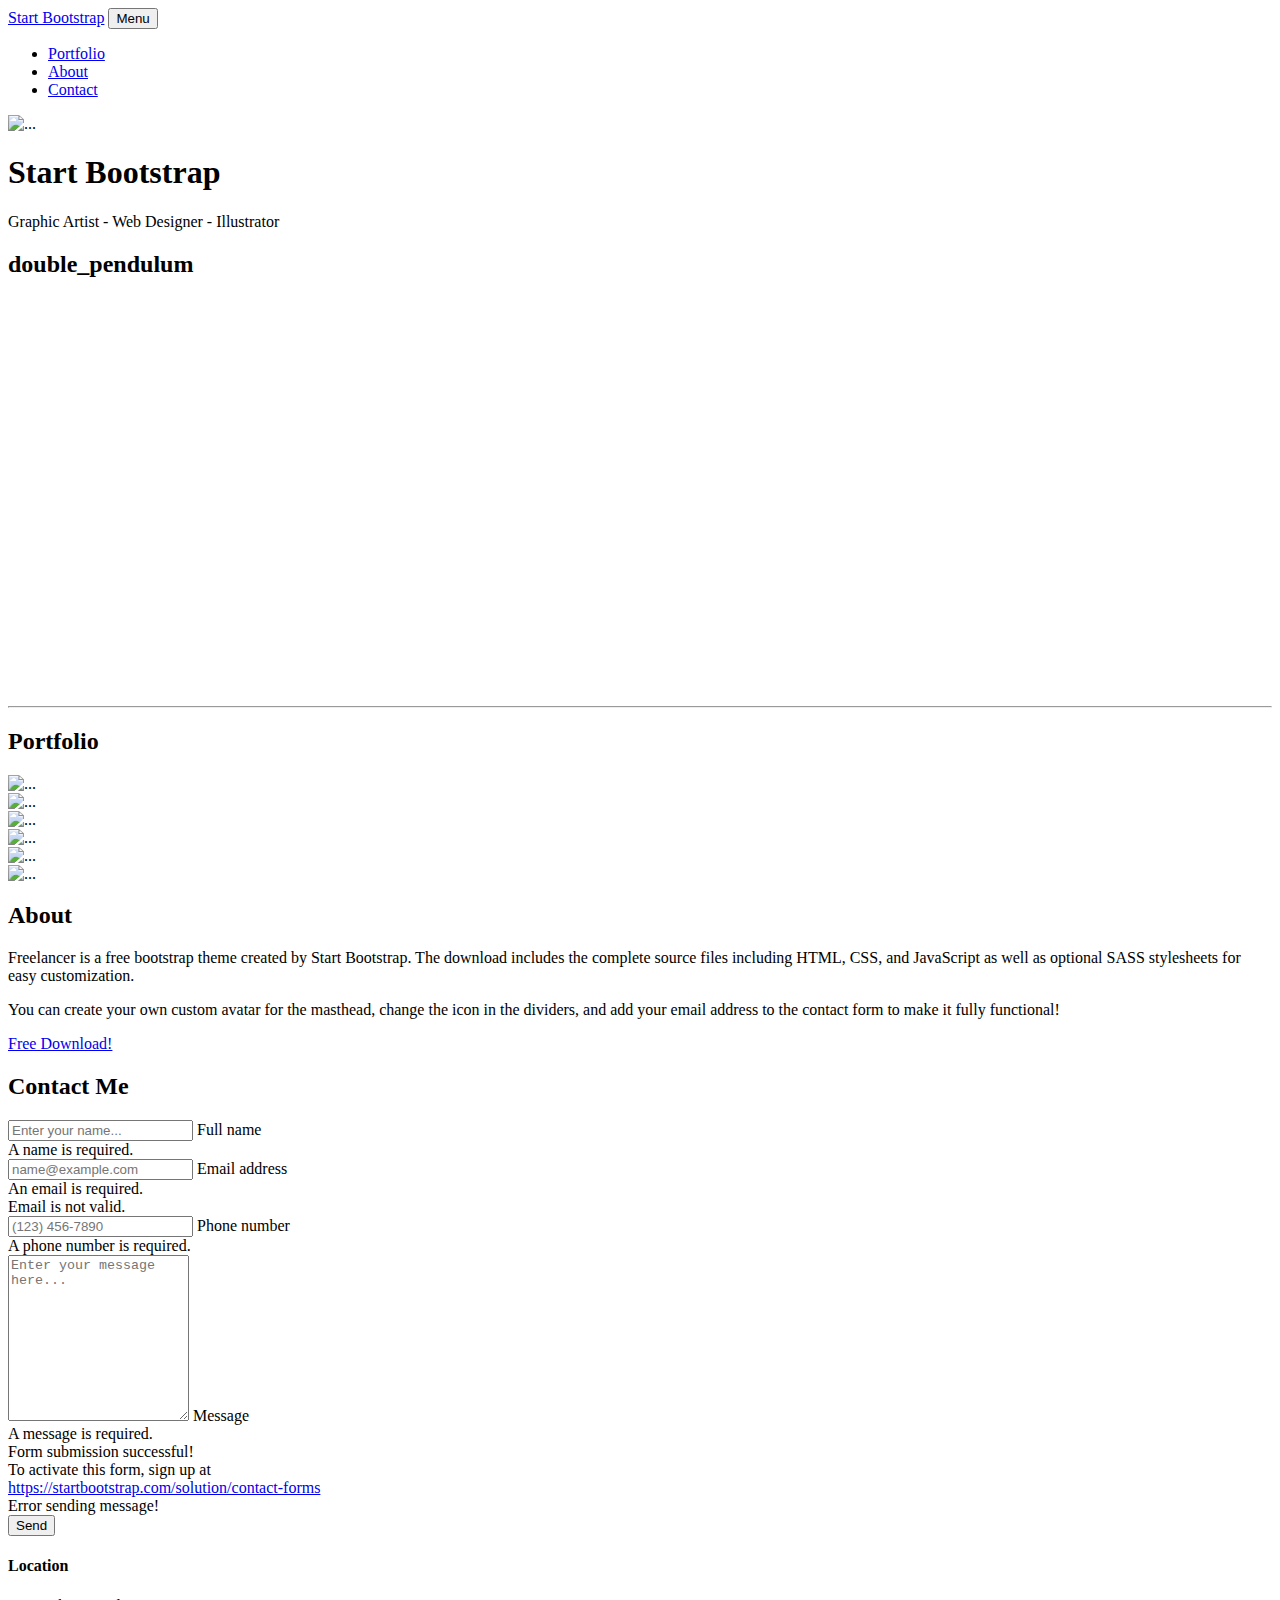
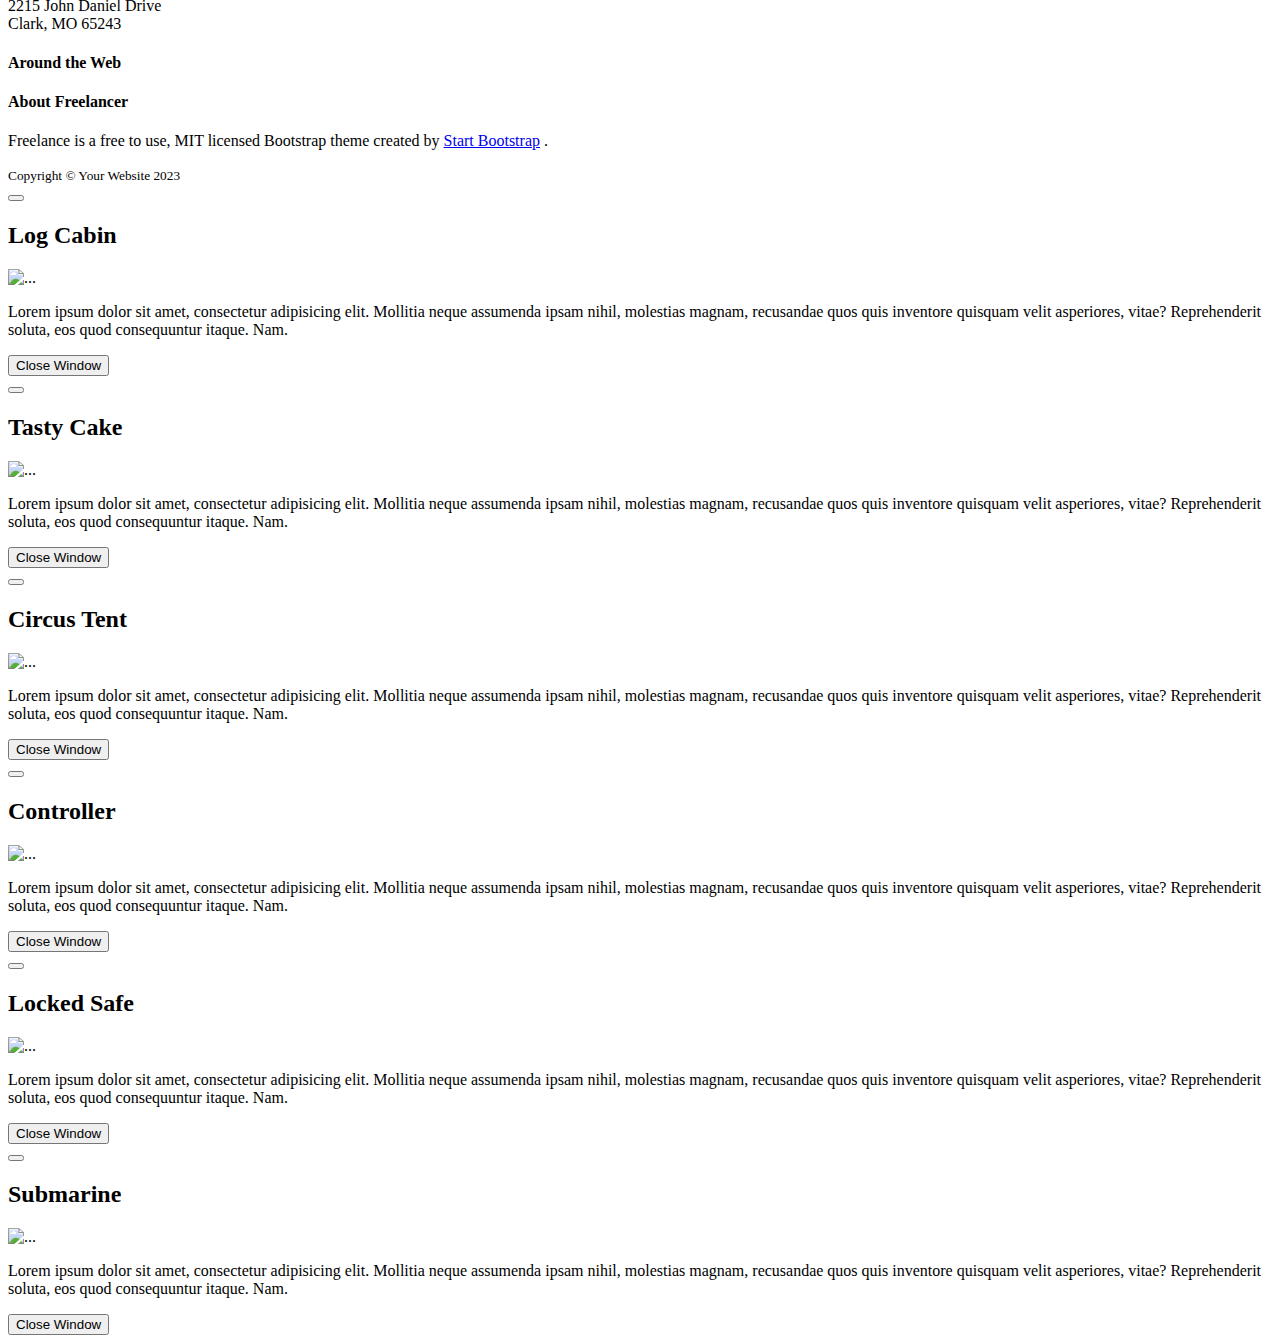
==== web/app/src/index.html @ ab0705e1 "js website loading with double pendulum" ====
<!DOCTYPE html>
<html lang="en">
    <head>
        <meta charset="utf-8" />
        <meta name="viewport" content="width=device-width, initial-scale=1, shrink-to-fit=no" />
        <meta name="description" content="" />
        <meta name="author" content="" />
        <title>Freelancer - Start Bootstrap Theme</title>
        <!-- Favicon-->
        <link rel="icon" type="image/x-icon" href="assets/favicon.ico" />
        <!-- Font Awesome icons (free version)-->
        <script src="https://use.fontawesome.com/releases/v6.3.0/js/all.js" crossorigin="anonymous"></script>
        <!-- Google fonts-->
        <link href="https://fonts.googleapis.com/css?family=Montserrat:400,700" rel="stylesheet" type="text/css" />
        <link href="https://fonts.googleapis.com/css?family=Lato:400,700,400italic,700italic" rel="stylesheet" type="text/css" />
        <!-- Core theme CSS (includes Bootstrap)-->
        <!-- <link rel="stylesheet" href="/src/css/styles.css" /> -->
        <link rel="stylesheet" href="/MyAcrobot/web/app/src/css/layout_styles.css" />


        <!-- Matter.js library -->
        <script src="https://cdnjs.cloudflare.com/ajax/libs/matter-js/0.17.1/matter.min.js"></script>
        <!-- Your custom JavaScript file -->
        <script src="/MyAcrobot/web/app/src/js/double_pendulum.js"></script>

    </head>
    <body id="page-top">
        <!-- Navigation-->
        <nav class="navbar navbar-expand-lg bg-secondary text-uppercase fixed-top" id="mainNav">
            <div class="container">
                <a class="navbar-brand" href="#page-top">Start Bootstrap</a>
                <button class="navbar-toggler text-uppercase font-weight-bold bg-primary text-white rounded" type="button" data-bs-toggle="collapse" data-bs-target="#navbarResponsive" aria-controls="navbarResponsive" aria-expanded="false" aria-label="Toggle navigation">
                    Menu
                    <i class="fas fa-bars"></i>
                </button>
                <div class="collapse navbar-collapse" id="navbarResponsive">
                    <ul class="navbar-nav ms-auto">
                        <li class="nav-item mx-0 mx-lg-1"><a class="nav-link py-3 px-0 px-lg-3 rounded" href="#portfolio">Portfolio</a></li>
                        <li class="nav-item mx-0 mx-lg-1"><a class="nav-link py-3 px-0 px-lg-3 rounded" href="#about">About</a></li>
                        <li class="nav-item mx-0 mx-lg-1"><a class="nav-link py-3 px-0 px-lg-3 rounded" href="#contact">Contact</a></li>
                    </ul>
                </div>
            </div>
        </nav>
        <!-- Masthead-->
        <header class="masthead bg-primary text-white text-center">
            <div class="container d-flex align-items-center flex-column">
                <!-- Masthead Avatar Image-->
                <img class="masthead-avatar mb-5" src="/src/assets/img/avataaars.svg" alt="..." />
                <!-- Masthead Heading-->
                <h1 class="masthead-heading text-uppercase mb-0">Start Bootstrap</h1>
                <!-- Icon Divider-->
                <div class="divider-custom divider-light">
                    <div class="divider-custom-line"></div>
                    <div class="divider-custom-icon"><i class="fas fa-star"></i></div>
                    <div class="divider-custom-line"></div>
                </div>
                <!-- Masthead Subheading-->
                <p class="masthead-subheading font-weight-light mb-0">Graphic Artist - Web Designer - Illustrator</p>
            </div>
        </header>
        <!-- Double Pendulum -->
        <section class="page-section double_pendulum" id="double_pendulum">
            <div class="container">
                <!-- double_pendulum Section Heading-->
                <h2 class="page-section-heading text-center text-uppercase text-secondary mb-0">double_pendulum</h2>
                <!-- Icon Divider-->
                <div class="divider-custom">
                    <div class="divider-custom-line"></div>
                    <div class="divider-custom-icon"><i class="fas fa-star"></i></div>
                    <div class="divider-custom-line"></div>
                </div>

                <!-- Container for the pendulum canvas -->
                <div id="double_pendulum_canvas" style="width: 50%; height: 400px; margin: 0 auto;"></div>

                
                <script>
                    // Initialize the double pendulum example after the page loads
                    window.onload = () => {
                        // Call the Simulation.doublePendulum function to run the simulation
                        const pendulumExample = Simulation.doublePendulum('double_pendulum_canvas');
            
                        // Optionally store the instance to access its properties or stop it later
                        // pendulumExample.stop() can be called if you want to halt the animation.
                    };
                </script>







        </section>
    <hr/>





        <!-- Portfolio Section-->
        <section class="page-section portfolio" id="portfolio">
            <div class="container">
                <!-- Portfolio Section Heading-->
                <h2 class="page-section-heading text-center text-uppercase text-secondary mb-0">Portfolio</h2>
                <!-- Icon Divider-->
                <div class="divider-custom">
                    <div class="divider-custom-line"></div>
                    <div class="divider-custom-icon"><i class="fas fa-star"></i></div>
                    <div class="divider-custom-line"></div>
                </div>
                <!-- Portfolio Grid Items-->
                <div class="row justify-content-center">
                    <!-- Portfolio Item 1-->
                    <div class="col-md-6 col-lg-4 mb-5">
                        <div class="portfolio-item mx-auto" data-bs-toggle="modal" data-bs-target="#portfolioModal1">
                            <div class="portfolio-item-caption d-flex align-items-center justify-content-center h-100 w-100">
                                <div class="portfolio-item-caption-content text-center text-white"><i class="fas fa-plus fa-3x"></i></div>
                            </div>
                            <img class="img-fluid" src="/src/assets/img/portfolio/cabin.png" alt="..." />
                        </div>
                    </div>
                    <!-- Portfolio Item 2-->
                    <div class="col-md-6 col-lg-4 mb-5">
                        <div class="portfolio-item mx-auto" data-bs-toggle="modal" data-bs-target="#portfolioModal2">
                            <div class="portfolio-item-caption d-flex align-items-center justify-content-center h-100 w-100">
                                <div class="portfolio-item-caption-content text-center text-white"><i class="fas fa-plus fa-3x"></i></div>
                            </div>
                            <img class="img-fluid" src="/src/assets/img/portfolio/cake.png" alt="..." />
                        </div>
                    </div>
                    <!-- Portfolio Item 3-->
                    <div class="col-md-6 col-lg-4 mb-5">
                        <div class="portfolio-item mx-auto" data-bs-toggle="modal" data-bs-target="#portfolioModal3">
                            <div class="portfolio-item-caption d-flex align-items-center justify-content-center h-100 w-100">
                                <div class="portfolio-item-caption-content text-center text-white"><i class="fas fa-plus fa-3x"></i></div>
                            </div>
                            <img class="img-fluid" src="/src/assets/img/portfolio/circus.png" alt="..." />
                        </div>
                    </div>
                    <!-- Portfolio Item 4-->
                    <div class="col-md-6 col-lg-4 mb-5 mb-lg-0">
                        <div class="portfolio-item mx-auto" data-bs-toggle="modal" data-bs-target="#portfolioModal4">
                            <div class="portfolio-item-caption d-flex align-items-center justify-content-center h-100 w-100">
                                <div class="portfolio-item-caption-content text-center text-white"><i class="fas fa-plus fa-3x"></i></div>
                            </div>
                            <img class="img-fluid" src="/src/assets/img/portfolio/game.png" alt="..." />
                        </div>
                    </div>
                    <!-- Portfolio Item 5-->
                    <div class="col-md-6 col-lg-4 mb-5 mb-md-0">
                        <div class="portfolio-item mx-auto" data-bs-toggle="modal" data-bs-target="#portfolioModal5">
                            <div class="portfolio-item-caption d-flex align-items-center justify-content-center h-100 w-100">
                                <div class="portfolio-item-caption-content text-center text-white"><i class="fas fa-plus fa-3x"></i></div>
                            </div>
                            <img class="img-fluid" src="/src/assets/img/portfolio/safe.png" alt="..." />
                        </div>
                    </div>
                    <!-- Portfolio Item 6-->
                    <div class="col-md-6 col-lg-4">
                        <div class="portfolio-item mx-auto" data-bs-toggle="modal" data-bs-target="#portfolioModal6">
                            <div class="portfolio-item-caption d-flex align-items-center justify-content-center h-100 w-100">
                                <div class="portfolio-item-caption-content text-center text-white"><i class="fas fa-plus fa-3x"></i></div>
                            </div>
                            <img class="img-fluid" src="/src/assets/img/portfolio/submarine.png" alt="..." />
                        </div>
                    </div>
                </div>
            </div>
        </section>
        <!-- About Section-->
        <section class="page-section bg-primary text-white mb-0" id="about">
            <div class="container">
                <!-- About Section Heading-->
                <h2 class="page-section-heading text-center text-uppercase text-white">About</h2>
                <!-- Icon Divider-->
                <div class="divider-custom divider-light">
                    <div class="divider-custom-line"></div>
                    <div class="divider-custom-icon"><i class="fas fa-star"></i></div>
                    <div class="divider-custom-line"></div>
                </div>
                <!-- About Section Content-->
                <div class="row">
                    <div class="col-lg-4 ms-auto"><p class="lead">Freelancer is a free bootstrap theme created by Start Bootstrap. The download includes the complete source files including HTML, CSS, and JavaScript as well as optional SASS stylesheets for easy customization.</p></div>
                    <div class="col-lg-4 me-auto"><p class="lead">You can create your own custom avatar for the masthead, change the icon in the dividers, and add your email address to the contact form to make it fully functional!</p></div>
                </div>
                <!-- About Section Button-->
                <div class="text-center mt-4">
                    <a class="btn btn-xl btn-outline-light" href="https://startbootstrap.com/theme/freelancer/">
                        <i class="fas fa-download me-2"></i>
                        Free Download!
                    </a>
                </div>
            </div>
        </section>
        <!-- Contact Section-->
        <section class="page-section" id="contact">
            <div class="container">
                <!-- Contact Section Heading-->
                <h2 class="page-section-heading text-center text-uppercase text-secondary mb-0">Contact Me</h2>
                <!-- Icon Divider-->
                <div class="divider-custom">
                    <div class="divider-custom-line"></div>
                    <div class="divider-custom-icon"><i class="fas fa-star"></i></div>
                    <div class="divider-custom-line"></div>
                </div>
                <!-- Contact Section Form-->
                <div class="row justify-content-center">
                    <div class="col-lg-8 col-xl-7">
                        <!-- * * * * * * * * * * * * * * *-->
                        <!-- * * SB Forms Contact Form * *-->
                        <!-- * * * * * * * * * * * * * * *-->
                        <!-- This form is pre-integrated with SB Forms.-->
                        <!-- To make this form functional, sign up at-->
                        <!-- https://startbootstrap.com/solution/contact-forms-->
                        <!-- to get an API token!-->
                        <form id="contactForm" data-sb-form-api-token="API_TOKEN">
                            <!-- Name input-->
                            <div class="form-floating mb-3">
                                <input class="form-control" id="name" type="text" placeholder="Enter your name..." data-sb-validations="required" />
                                <label for="name">Full name</label>
                                <div class="invalid-feedback" data-sb-feedback="name:required">A name is required.</div>
                            </div>
                            <!-- Email address input-->
                            <div class="form-floating mb-3">
                                <input class="form-control" id="email" type="email" placeholder="name@example.com" data-sb-validations="required,email" />
                                <label for="email">Email address</label>
                                <div class="invalid-feedback" data-sb-feedback="email:required">An email is required.</div>
                                <div class="invalid-feedback" data-sb-feedback="email:email">Email is not valid.</div>
                            </div>
                            <!-- Phone number input-->
                            <div class="form-floating mb-3">
                                <input class="form-control" id="phone" type="tel" placeholder="(123) 456-7890" data-sb-validations="required" />
                                <label for="phone">Phone number</label>
                                <div class="invalid-feedback" data-sb-feedback="phone:required">A phone number is required.</div>
                            </div>
                            <!-- Message input-->
                            <div class="form-floating mb-3">
                                <textarea class="form-control" id="message" type="text" placeholder="Enter your message here..." style="height: 10rem" data-sb-validations="required"></textarea>
                                <label for="message">Message</label>
                                <div class="invalid-feedback" data-sb-feedback="message:required">A message is required.</div>
                            </div>
                            <!-- Submit success message-->
                            <!---->
                            <!-- This is what your users will see when the form-->
                            <!-- has successfully submitted-->
                            <div class="d-none" id="submitSuccessMessage">
                                <div class="text-center mb-3">
                                    <div class="fw-bolder">Form submission successful!</div>
                                    To activate this form, sign up at
                                    <br />
                                    <a href="https://startbootstrap.com/solution/contact-forms">https://startbootstrap.com/solution/contact-forms</a>
                                </div>
                            </div>
                            <!-- Submit error message-->
                            <!---->
                            <!-- This is what your users will see when there is-->
                            <!-- an error submitting the form-->
                            <div class="d-none" id="submitErrorMessage"><div class="text-center text-danger mb-3">Error sending message!</div></div>
                            <!-- Submit Button-->
                            <button class="btn btn-primary btn-xl disabled" id="submitButton" type="submit">Send</button>
                        </form>
                    </div>
                </div>
            </div>
        </section>
        <!-- Footer-->
        <footer class="footer text-center">
            <div class="container">
                <div class="row">
                    <!-- Footer Location-->
                    <div class="col-lg-4 mb-5 mb-lg-0">
                        <h4 class="text-uppercase mb-4">Location</h4>
                        <p class="lead mb-0">
                            2215 John Daniel Drive
                            <br />
                            Clark, MO 65243
                        </p>
                    </div>
                    <!-- Footer Social Icons-->
                    <div class="col-lg-4 mb-5 mb-lg-0">
                        <h4 class="text-uppercase mb-4">Around the Web</h4>
                        <a class="btn btn-outline-light btn-social mx-1" href="#!"><i class="fab fa-fw fa-facebook-f"></i></a>
                        <a class="btn btn-outline-light btn-social mx-1" href="#!"><i class="fab fa-fw fa-twitter"></i></a>
                        <a class="btn btn-outline-light btn-social mx-1" href="#!"><i class="fab fa-fw fa-linkedin-in"></i></a>
                        <a class="btn btn-outline-light btn-social mx-1" href="#!"><i class="fab fa-fw fa-dribbble"></i></a>
                    </div>
                    <!-- Footer About Text-->
                    <div class="col-lg-4">
                        <h4 class="text-uppercase mb-4">About Freelancer</h4>
                        <p class="lead mb-0">
                            Freelance is a free to use, MIT licensed Bootstrap theme created by
                            <a href="http://startbootstrap.com">Start Bootstrap</a>
                            .
                        </p>
                    </div>
                </div>
            </div>
        </footer>
        <!-- Copyright Section-->
        <div class="copyright py-4 text-center text-white">
            <div class="container"><small>Copyright &copy; Your Website 2023</small></div>
        </div>
        <!-- Portfolio Modals-->
        <!-- Portfolio Modal 1-->
        <div class="portfolio-modal modal fade" id="portfolioModal1" tabindex="-1" aria-labelledby="portfolioModal1" aria-hidden="true">
            <div class="modal-dialog modal-xl">
                <div class="modal-content">
                    <div class="modal-header border-0"><button class="btn-close" type="button" data-bs-dismiss="modal" aria-label="Close"></button></div>
                    <div class="modal-body text-center pb-5">
                        <div class="container">
                            <div class="row justify-content-center">
                                <div class="col-lg-8">
                                    <!-- Portfolio Modal - Title-->
                                    <h2 class="portfolio-modal-title text-secondary text-uppercase mb-0">Log Cabin</h2>
                                    <!-- Icon Divider-->
                                    <div class="divider-custom">
                                        <div class="divider-custom-line"></div>
                                        <div class="divider-custom-icon"><i class="fas fa-star"></i></div>
                                        <div class="divider-custom-line"></div>
                                    </div>
                                    <!-- Portfolio Modal - Image-->
                                    <img class="img-fluid rounded mb-5" src="/src/assets/img/portfolio/cabin.png" alt="..." />
                                    <!-- Portfolio Modal - Text-->
                                    <p class="mb-4">Lorem ipsum dolor sit amet, consectetur adipisicing elit. Mollitia neque assumenda ipsam nihil, molestias magnam, recusandae quos quis inventore quisquam velit asperiores, vitae? Reprehenderit soluta, eos quod consequuntur itaque. Nam.</p>
                                    <button class="btn btn-primary" data-bs-dismiss="modal">
                                        <i class="fas fa-xmark fa-fw"></i>
                                        Close Window
                                    </button>
                                </div>
                            </div>
                        </div>
                    </div>
                </div>
            </div>
        </div>
        <!-- Portfolio Modal 2-->
        <div class="portfolio-modal modal fade" id="portfolioModal2" tabindex="-1" aria-labelledby="portfolioModal2" aria-hidden="true">
            <div class="modal-dialog modal-xl">
                <div class="modal-content">
                    <div class="modal-header border-0"><button class="btn-close" type="button" data-bs-dismiss="modal" aria-label="Close"></button></div>
                    <div class="modal-body text-center pb-5">
                        <div class="container">
                            <div class="row justify-content-center">
                                <div class="col-lg-8">
                                    <!-- Portfolio Modal - Title-->
                                    <h2 class="portfolio-modal-title text-secondary text-uppercase mb-0">Tasty Cake</h2>
                                    <!-- Icon Divider-->
                                    <div class="divider-custom">
                                        <div class="divider-custom-line"></div>
                                        <div class="divider-custom-icon"><i class="fas fa-star"></i></div>
                                        <div class="divider-custom-line"></div>
                                    </div>
                                    <!-- Portfolio Modal - Image-->
                                    <img class="img-fluid rounded mb-5" src="/src/assets/img/portfolio/cake.png" alt="..." />
                                    <!-- Portfolio Modal - Text-->
                                    <p class="mb-4">Lorem ipsum dolor sit amet, consectetur adipisicing elit. Mollitia neque assumenda ipsam nihil, molestias magnam, recusandae quos quis inventore quisquam velit asperiores, vitae? Reprehenderit soluta, eos quod consequuntur itaque. Nam.</p>
                                    <button class="btn btn-primary" data-bs-dismiss="modal">
                                        <i class="fas fa-xmark fa-fw"></i>
                                        Close Window
                                    </button>
                                </div>
                            </div>
                        </div>
                    </div>
                </div>
            </div>
        </div>
        <!-- Portfolio Modal 3-->
        <div class="portfolio-modal modal fade" id="portfolioModal3" tabindex="-1" aria-labelledby="portfolioModal3" aria-hidden="true">
            <div class="modal-dialog modal-xl">
                <div class="modal-content">
                    <div class="modal-header border-0"><button class="btn-close" type="button" data-bs-dismiss="modal" aria-label="Close"></button></div>
                    <div class="modal-body text-center pb-5">
                        <div class="container">
                            <div class="row justify-content-center">
                                <div class="col-lg-8">
                                    <!-- Portfolio Modal - Title-->
                                    <h2 class="portfolio-modal-title text-secondary text-uppercase mb-0">Circus Tent</h2>
                                    <!-- Icon Divider-->
                                    <div class="divider-custom">
                                        <div class="divider-custom-line"></div>
                                        <div class="divider-custom-icon"><i class="fas fa-star"></i></div>
                                        <div class="divider-custom-line"></div>
                                    </div>
                                    <!-- Portfolio Modal - Image-->
                                    <img class="img-fluid rounded mb-5" src="/src/assets/img/portfolio/circus.png" alt="..." />
                                    <!-- Portfolio Modal - Text-->
                                    <p class="mb-4">Lorem ipsum dolor sit amet, consectetur adipisicing elit. Mollitia neque assumenda ipsam nihil, molestias magnam, recusandae quos quis inventore quisquam velit asperiores, vitae? Reprehenderit soluta, eos quod consequuntur itaque. Nam.</p>
                                    <button class="btn btn-primary" data-bs-dismiss="modal">
                                        <i class="fas fa-xmark fa-fw"></i>
                                        Close Window
                                    </button>
                                </div>
                            </div>
                        </div>
                    </div>
                </div>
            </div>
        </div>
        <!-- Portfolio Modal 4-->
        <div class="portfolio-modal modal fade" id="portfolioModal4" tabindex="-1" aria-labelledby="portfolioModal4" aria-hidden="true">
            <div class="modal-dialog modal-xl">
                <div class="modal-content">
                    <div class="modal-header border-0"><button class="btn-close" type="button" data-bs-dismiss="modal" aria-label="Close"></button></div>
                    <div class="modal-body text-center pb-5">
                        <div class="container">
                            <div class="row justify-content-center">
                                <div class="col-lg-8">
                                    <!-- Portfolio Modal - Title-->
                                    <h2 class="portfolio-modal-title text-secondary text-uppercase mb-0">Controller</h2>
                                    <!-- Icon Divider-->
                                    <div class="divider-custom">
                                        <div class="divider-custom-line"></div>
                                        <div class="divider-custom-icon"><i class="fas fa-star"></i></div>
                                        <div class="divider-custom-line"></div>
                                    </div>
                                    <!-- Portfolio Modal - Image-->
                                    <img class="img-fluid rounded mb-5" src="/src/assets/img/portfolio/game.png" alt="..." />
                                    <!-- Portfolio Modal - Text-->
                                    <p class="mb-4">Lorem ipsum dolor sit amet, consectetur adipisicing elit. Mollitia neque assumenda ipsam nihil, molestias magnam, recusandae quos quis inventore quisquam velit asperiores, vitae? Reprehenderit soluta, eos quod consequuntur itaque. Nam.</p>
                                    <button class="btn btn-primary" data-bs-dismiss="modal">
                                        <i class="fas fa-xmark fa-fw"></i>
                                        Close Window
                                    </button>
                                </div>
                            </div>
                        </div>
                    </div>
                </div>
            </div>
        </div>
        <!-- Portfolio Modal 5-->
        <div class="portfolio-modal modal fade" id="portfolioModal5" tabindex="-1" aria-labelledby="portfolioModal5" aria-hidden="true">
            <div class="modal-dialog modal-xl">
                <div class="modal-content">
                    <div class="modal-header border-0"><button class="btn-close" type="button" data-bs-dismiss="modal" aria-label="Close"></button></div>
                    <div class="modal-body text-center pb-5">
                        <div class="container">
                            <div class="row justify-content-center">
                                <div class="col-lg-8">
                                    <!-- Portfolio Modal - Title-->
                                    <h2 class="portfolio-modal-title text-secondary text-uppercase mb-0">Locked Safe</h2>
                                    <!-- Icon Divider-->
                                    <div class="divider-custom">
                                        <div class="divider-custom-line"></div>
                                        <div class="divider-custom-icon"><i class="fas fa-star"></i></div>
                                        <div class="divider-custom-line"></div>
                                    </div>
                                    <!-- Portfolio Modal - Image-->
                                    <img class="img-fluid rounded mb-5" src="/src/assets/img/portfolio/safe.png" alt="..." />
                                    <!-- Portfolio Modal - Text-->
                                    <p class="mb-4">Lorem ipsum dolor sit amet, consectetur adipisicing elit. Mollitia neque assumenda ipsam nihil, molestias magnam, recusandae quos quis inventore quisquam velit asperiores, vitae? Reprehenderit soluta, eos quod consequuntur itaque. Nam.</p>
                                    <button class="btn btn-primary" data-bs-dismiss="modal">
                                        <i class="fas fa-xmark fa-fw"></i>
                                        Close Window
                                    </button>
                                </div>
                            </div>
                        </div>
                    </div>
                </div>
            </div>
        </div>
        <!-- Portfolio Modal 6-->
        <div class="portfolio-modal modal fade" id="portfolioModal6" tabindex="-1" aria-labelledby="portfolioModal6" aria-hidden="true">
            <div class="modal-dialog modal-xl">
                <div class="modal-content">
                    <div class="modal-header border-0"><button class="btn-close" type="button" data-bs-dismiss="modal" aria-label="Close"></button></div>
                    <div class="modal-body text-center pb-5">
                        <div class="container">
                            <div class="row justify-content-center">
                                <div class="col-lg-8">
                                    <!-- Portfolio Modal - Title-->
                                    <h2 class="portfolio-modal-title text-secondary text-uppercase mb-0">Submarine</h2>
                                    <!-- Icon Divider-->
                                    <div class="divider-custom">
                                        <div class="divider-custom-line"></div>
                                        <div class="divider-custom-icon"><i class="fas fa-star"></i></div>
                                        <div class="divider-custom-line"></div>
                                    </div>
                                    <!-- Portfolio Modal - Image-->
                                    <img class="img-fluid rounded mb-5" src="/src/assets/img/portfolio/submarine.png" alt="..." />
                                    <!-- Portfolio Modal - Text-->
                                    <p class="mb-4">Lorem ipsum dolor sit amet, consectetur adipisicing elit. Mollitia neque assumenda ipsam nihil, molestias magnam, recusandae quos quis inventore quisquam velit asperiores, vitae? Reprehenderit soluta, eos quod consequuntur itaque. Nam.</p>
                                    <button class="btn btn-primary" data-bs-dismiss="modal">
                                        <i class="fas fa-xmark fa-fw"></i>
                                        Close Window
                                    </button>
                                </div>
                            </div>
                        </div>
                    </div>
                </div>
            </div>
        </div>
        <!-- Bootstrap core JS-->
        <script src="https://cdn.jsdelivr.net/npm/bootstrap@5.2.3/dist/js/bootstrap.bundle.min.js"></script>
        <!-- Core theme JS-->
        <!-- <script src="/src/js/scripts.js"></script> -->
        <!-- * * * * * * * * * * * * * * * * * * * * * * * * * * * * * * * * * * * * * * * *-->
        <!-- * *                               SB Forms JS                               * *-->
        <!-- * * Activate your form at https://startbootstrap.com/solution/contact-forms * *-->
        <!-- * * * * * * * * * * * * * * * * * * * * * * * * * * * * * * * * * * * * * * * *-->
        <script src="https://cdn.startbootstrap.com/sb-forms-latest.js"></script>
    </body>
</html>
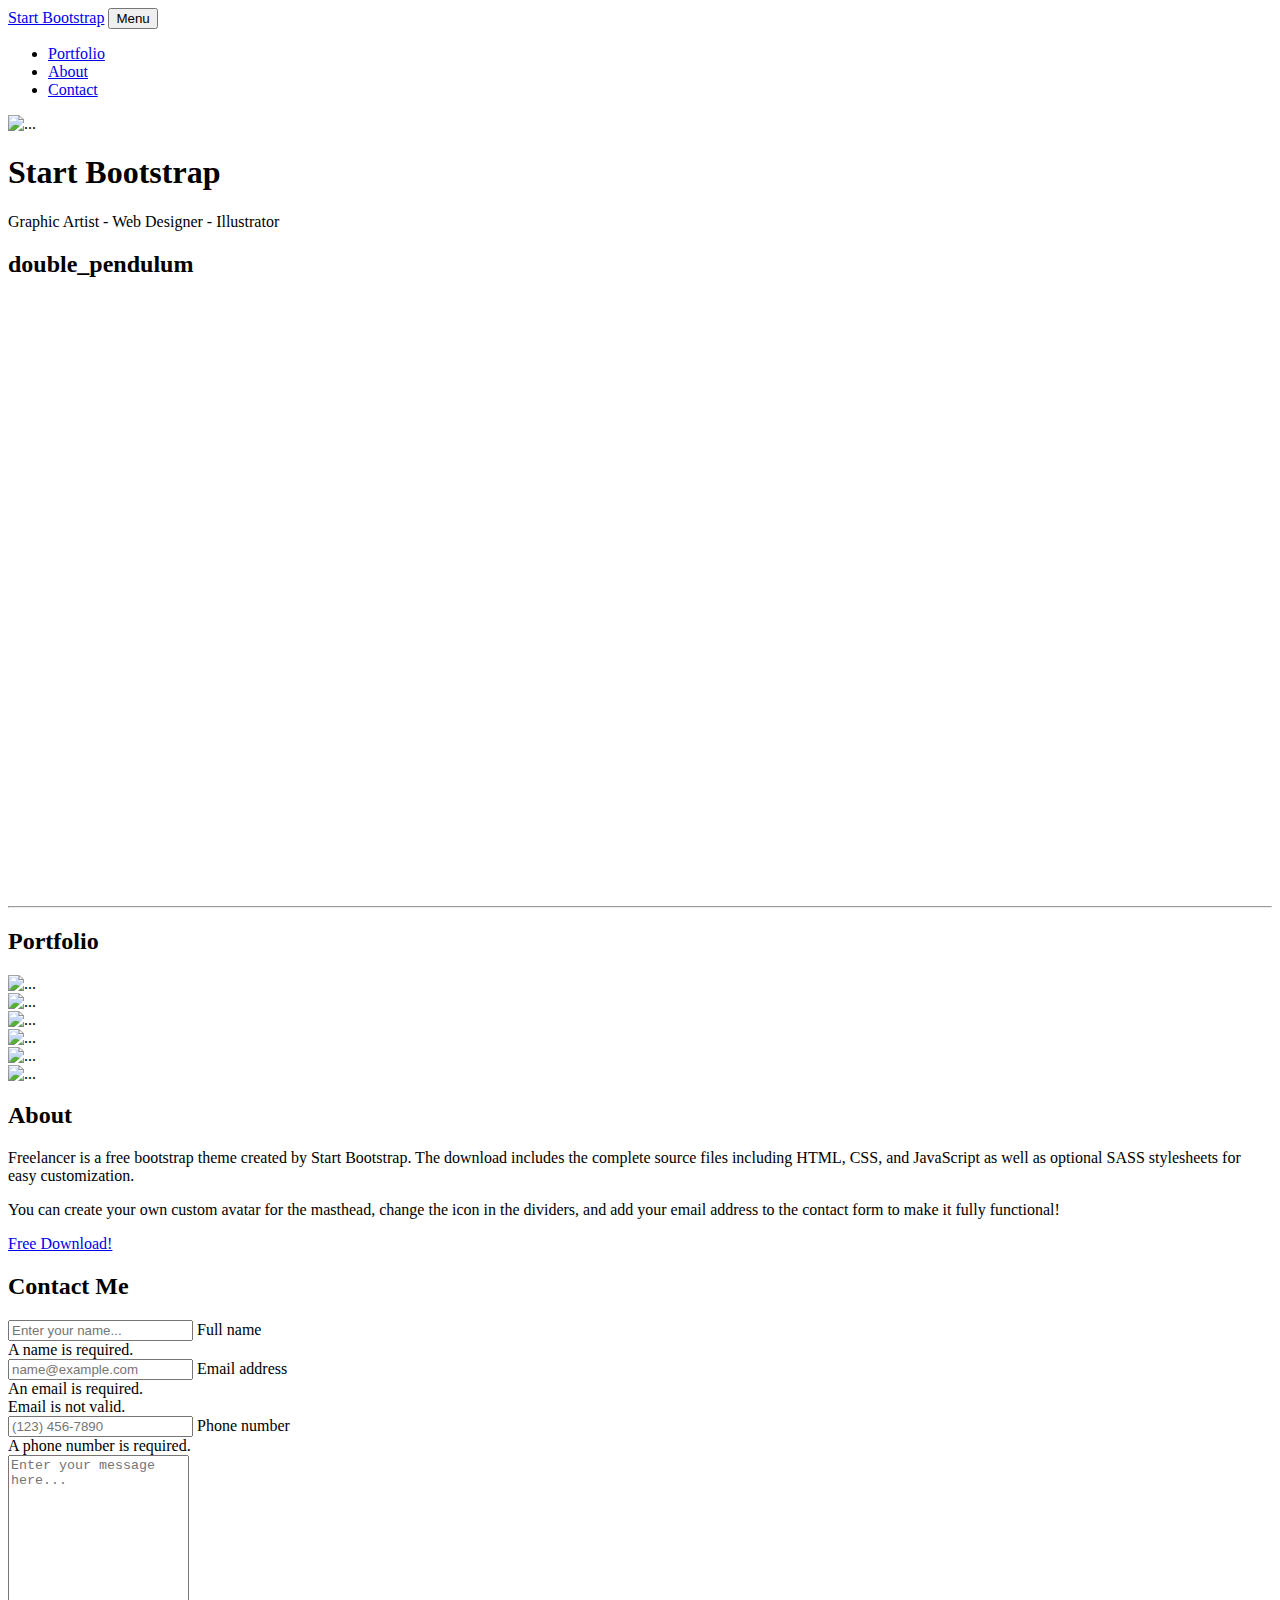
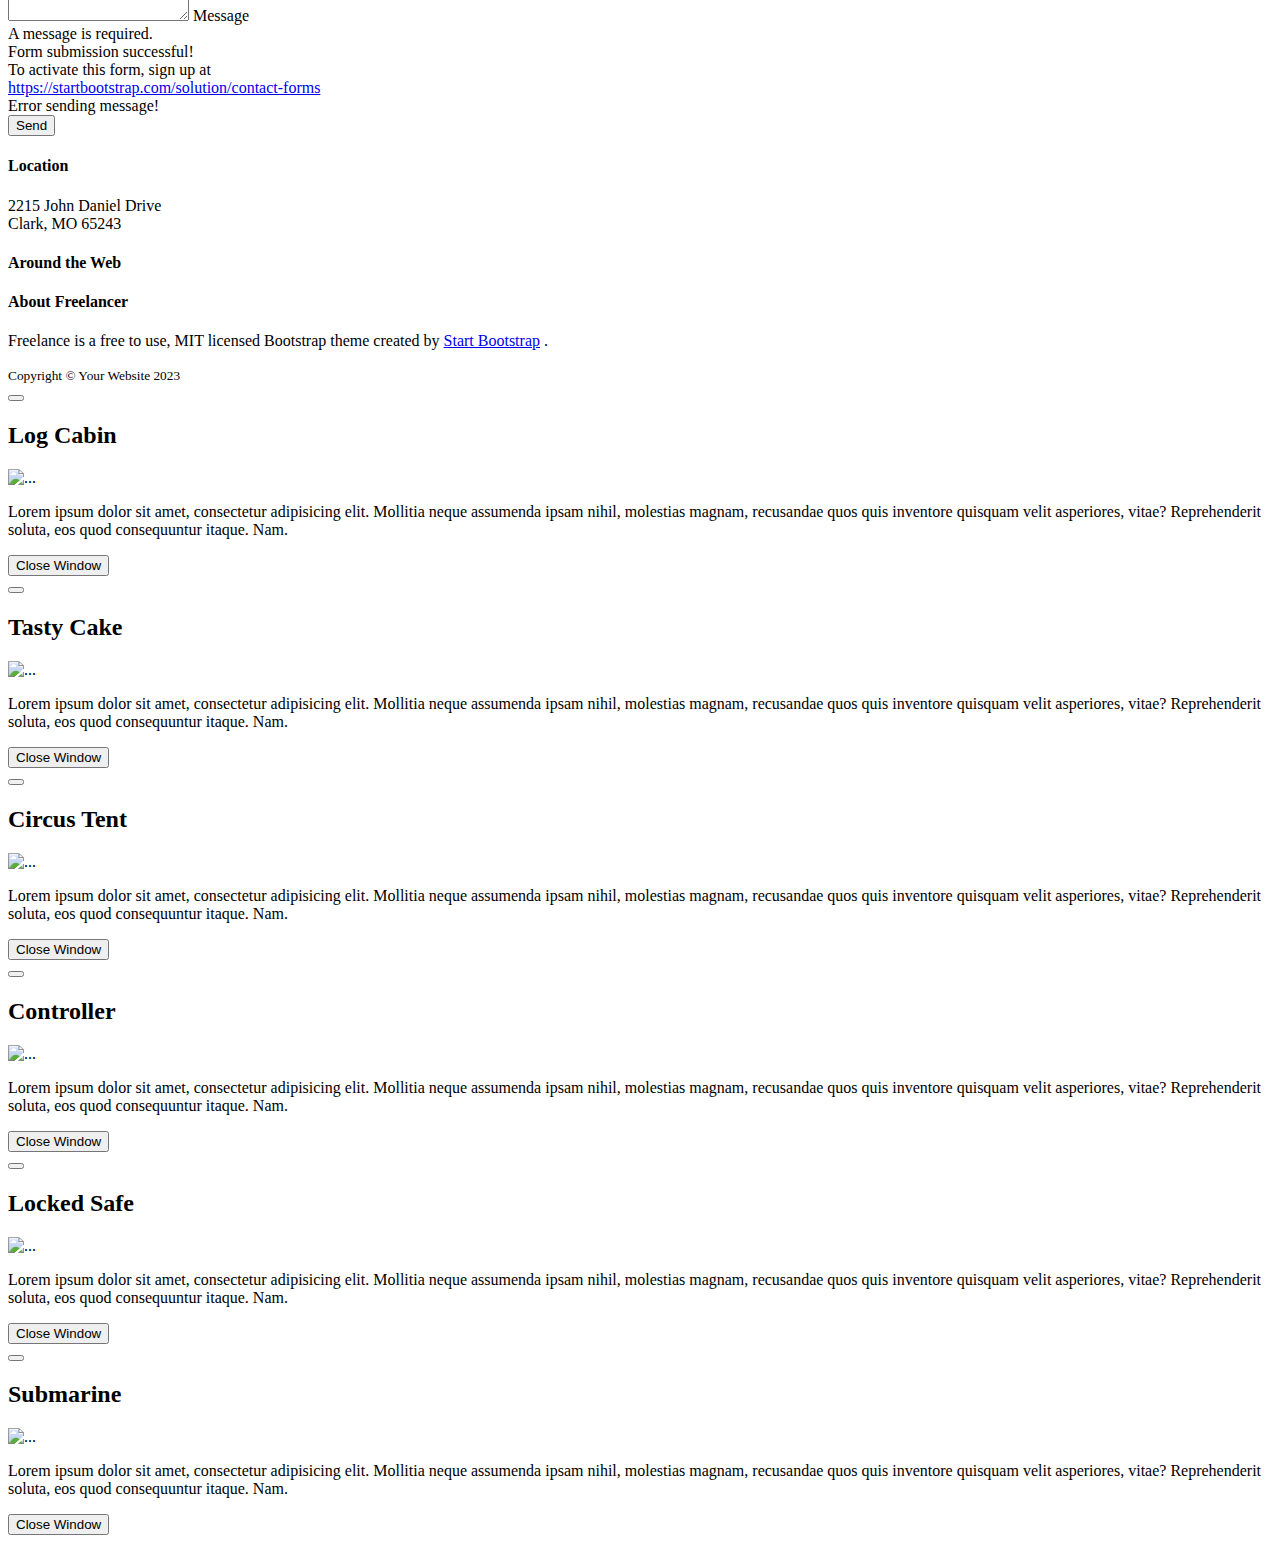
==== commit 11594e82: "looks better and is working with mouse" ====
--- a/web/app/src/index.html
+++ b/web/app/src/index.html
@@ -72,7 +72,7 @@
                 </div>
 
                 <!-- Container for the pendulum canvas -->
-                <div id="double_pendulum_canvas" style="width: 50%; height: 400px; margin: 0 auto;"></div>
+                <div id="double_pendulum_canvas" style="width: 50%; height: 600px; margin: 0 auto;"></div>
 
                 
                 <script>
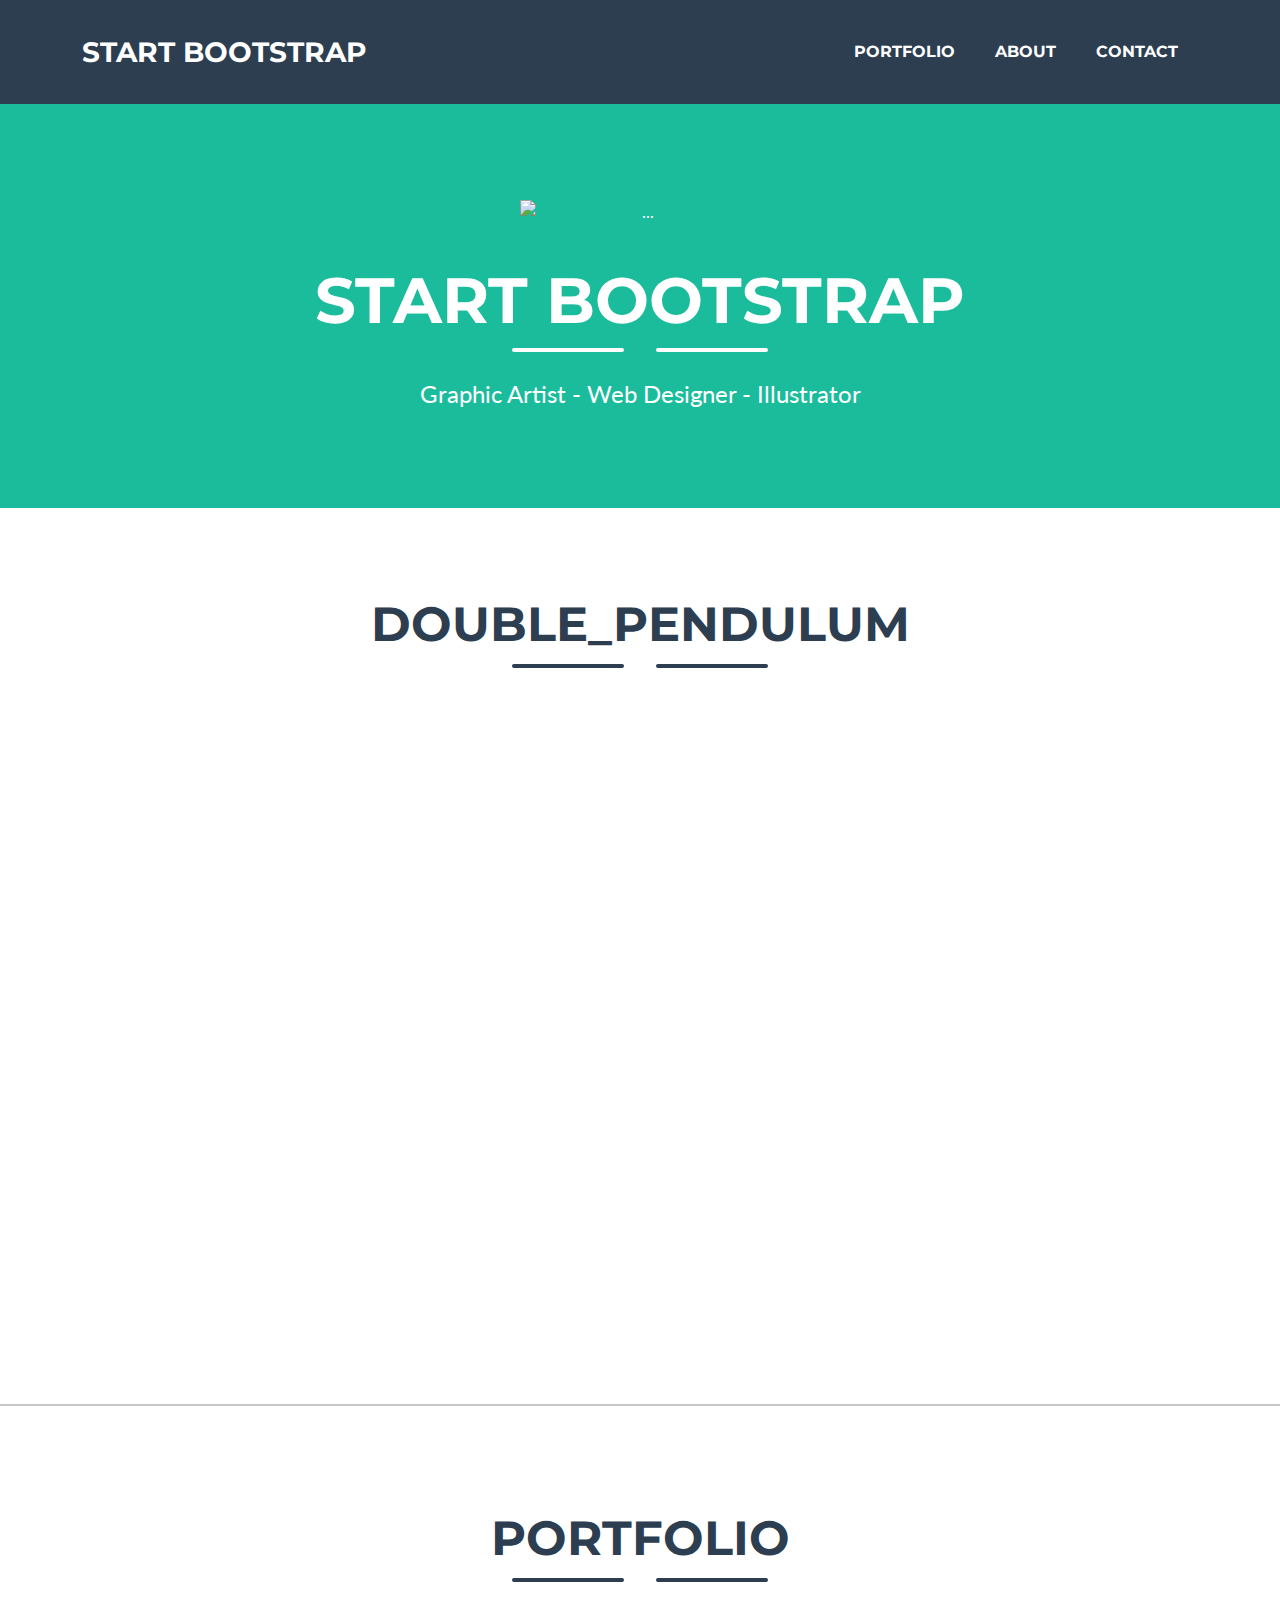
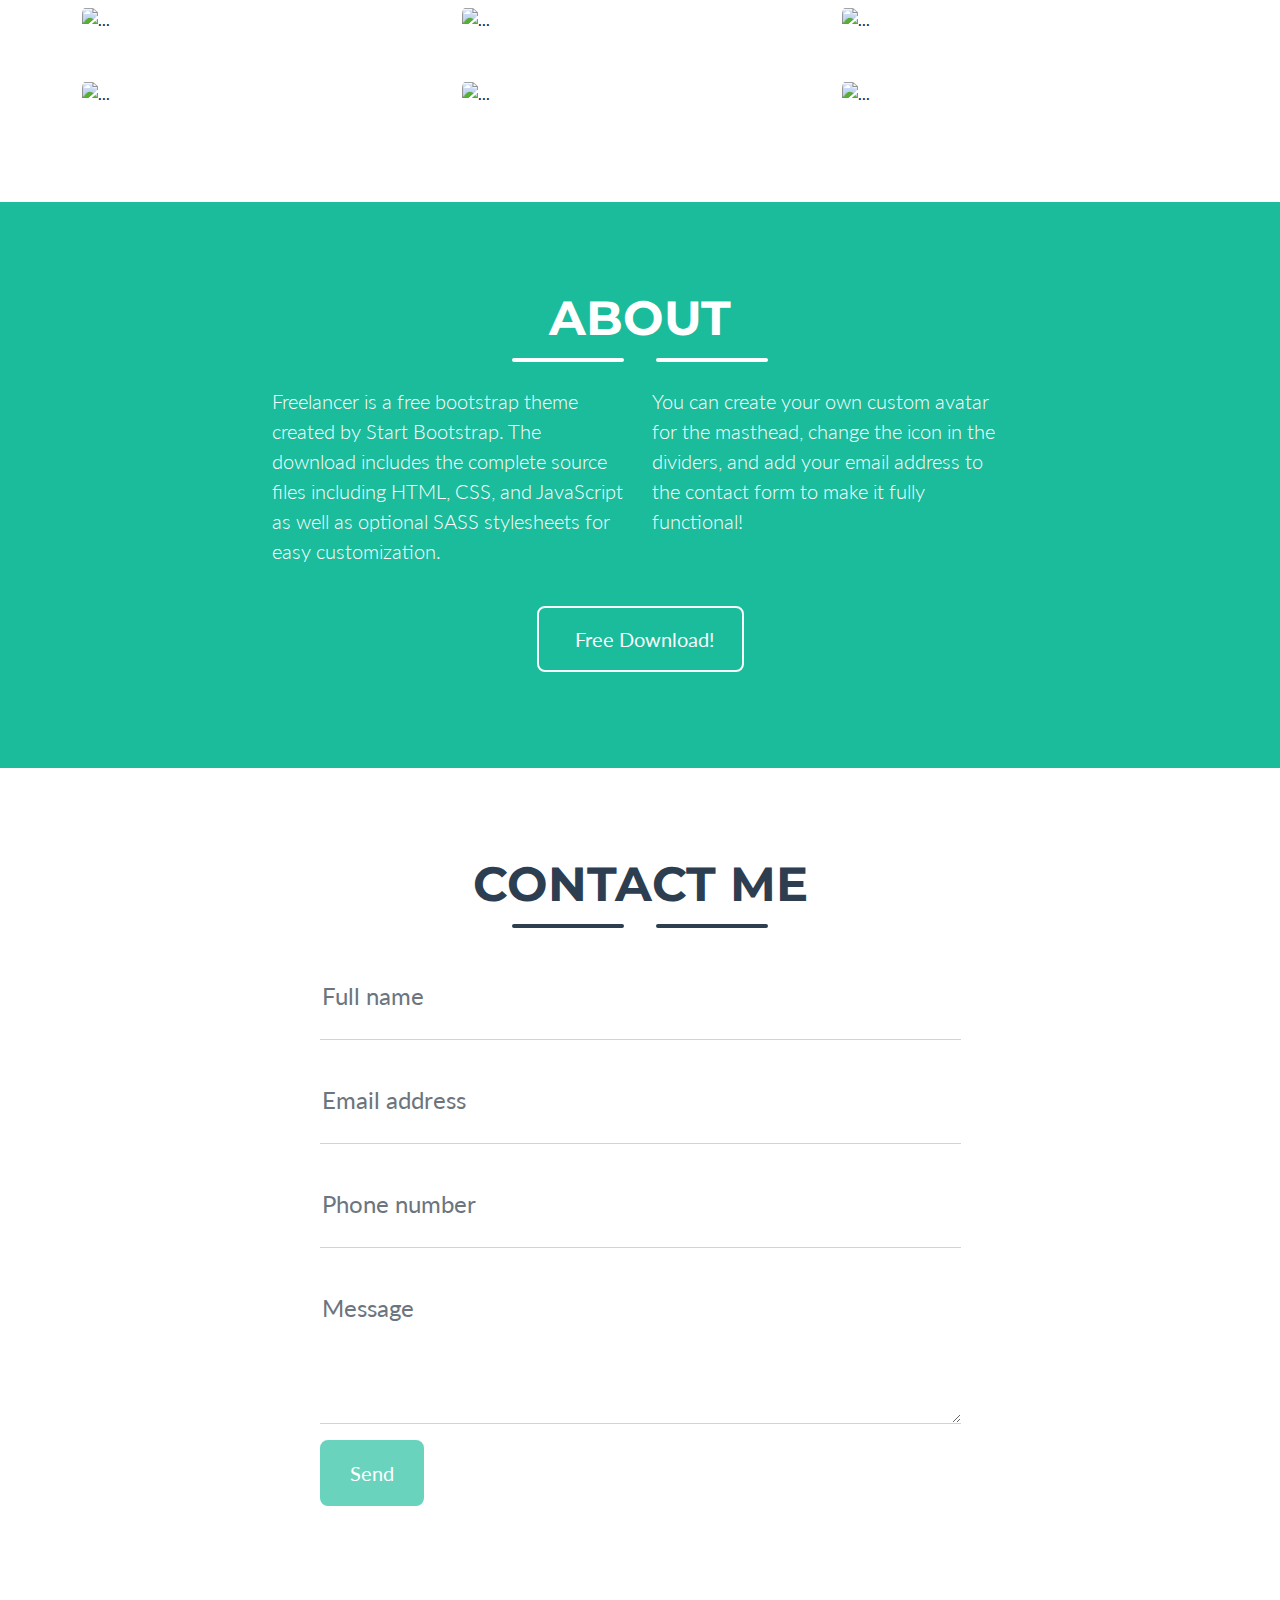
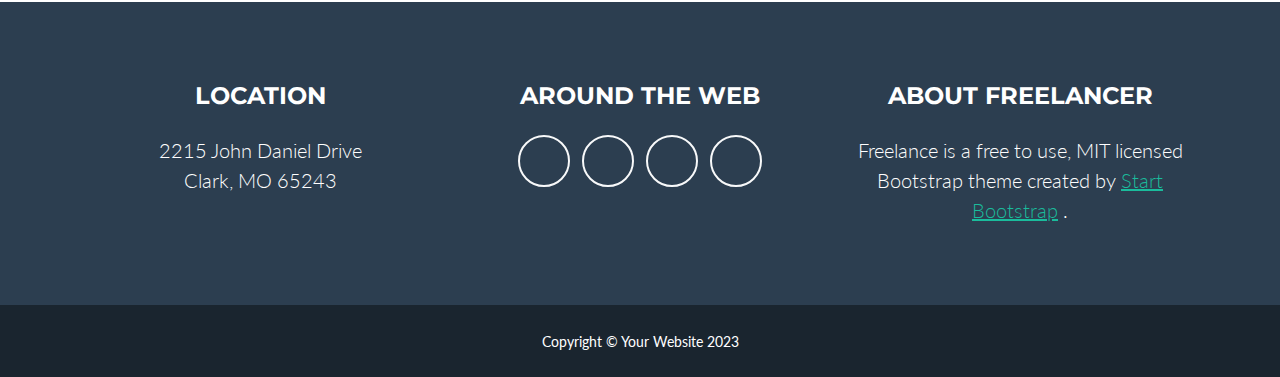
==== commit b5e58a7d: "y value somewhat calcuating" ====
--- a/web/app/src/index.html
+++ b/web/app/src/index.html
@@ -15,13 +15,14 @@
         <link href="https://fonts.googleapis.com/css?family=Lato:400,700,400italic,700italic" rel="stylesheet" type="text/css" />
         <!-- Core theme CSS (includes Bootstrap)-->
         <!-- <link rel="stylesheet" href="/src/css/styles.css" /> -->
-        <link rel="stylesheet" href="/MyAcrobot/web/app/src/css/layout_styles.css" />
+        <!-- <link rel="stylesheet" href="//web/app/src/css/layout_styles.css" /> -->
+        <link rel="stylesheet" href="/web/app/src/css/layout_styles.css" />
 
 
         <!-- Matter.js library -->
         <script src="https://cdnjs.cloudflare.com/ajax/libs/matter-js/0.17.1/matter.min.js"></script>
         <!-- Your custom JavaScript file -->
-        <script src="/MyAcrobot/web/app/src/js/double_pendulum.js"></script>
+        <script src="/web/app/src/js/double_pendulum.js"></script>
 
     </head>
     <body id="page-top">
@@ -70,10 +71,10 @@
                     <div class="divider-custom-icon"><i class="fas fa-star"></i></div>
                     <div class="divider-custom-line"></div>
                 </div>
+                <div id="yPositionOutput"></div>
 
                 <!-- Container for the pendulum canvas -->
                 <div id="double_pendulum_canvas" style="width: 50%; height: 600px; margin: 0 auto;"></div>
-
                 
                 <script>
                     // Initialize the double pendulum example after the page loads
@@ -85,13 +86,6 @@
                         // pendulumExample.stop() can be called if you want to halt the animation.
                     };
                 </script>
-
-
-
-
-
-
-
         </section>
     <hr/>
 
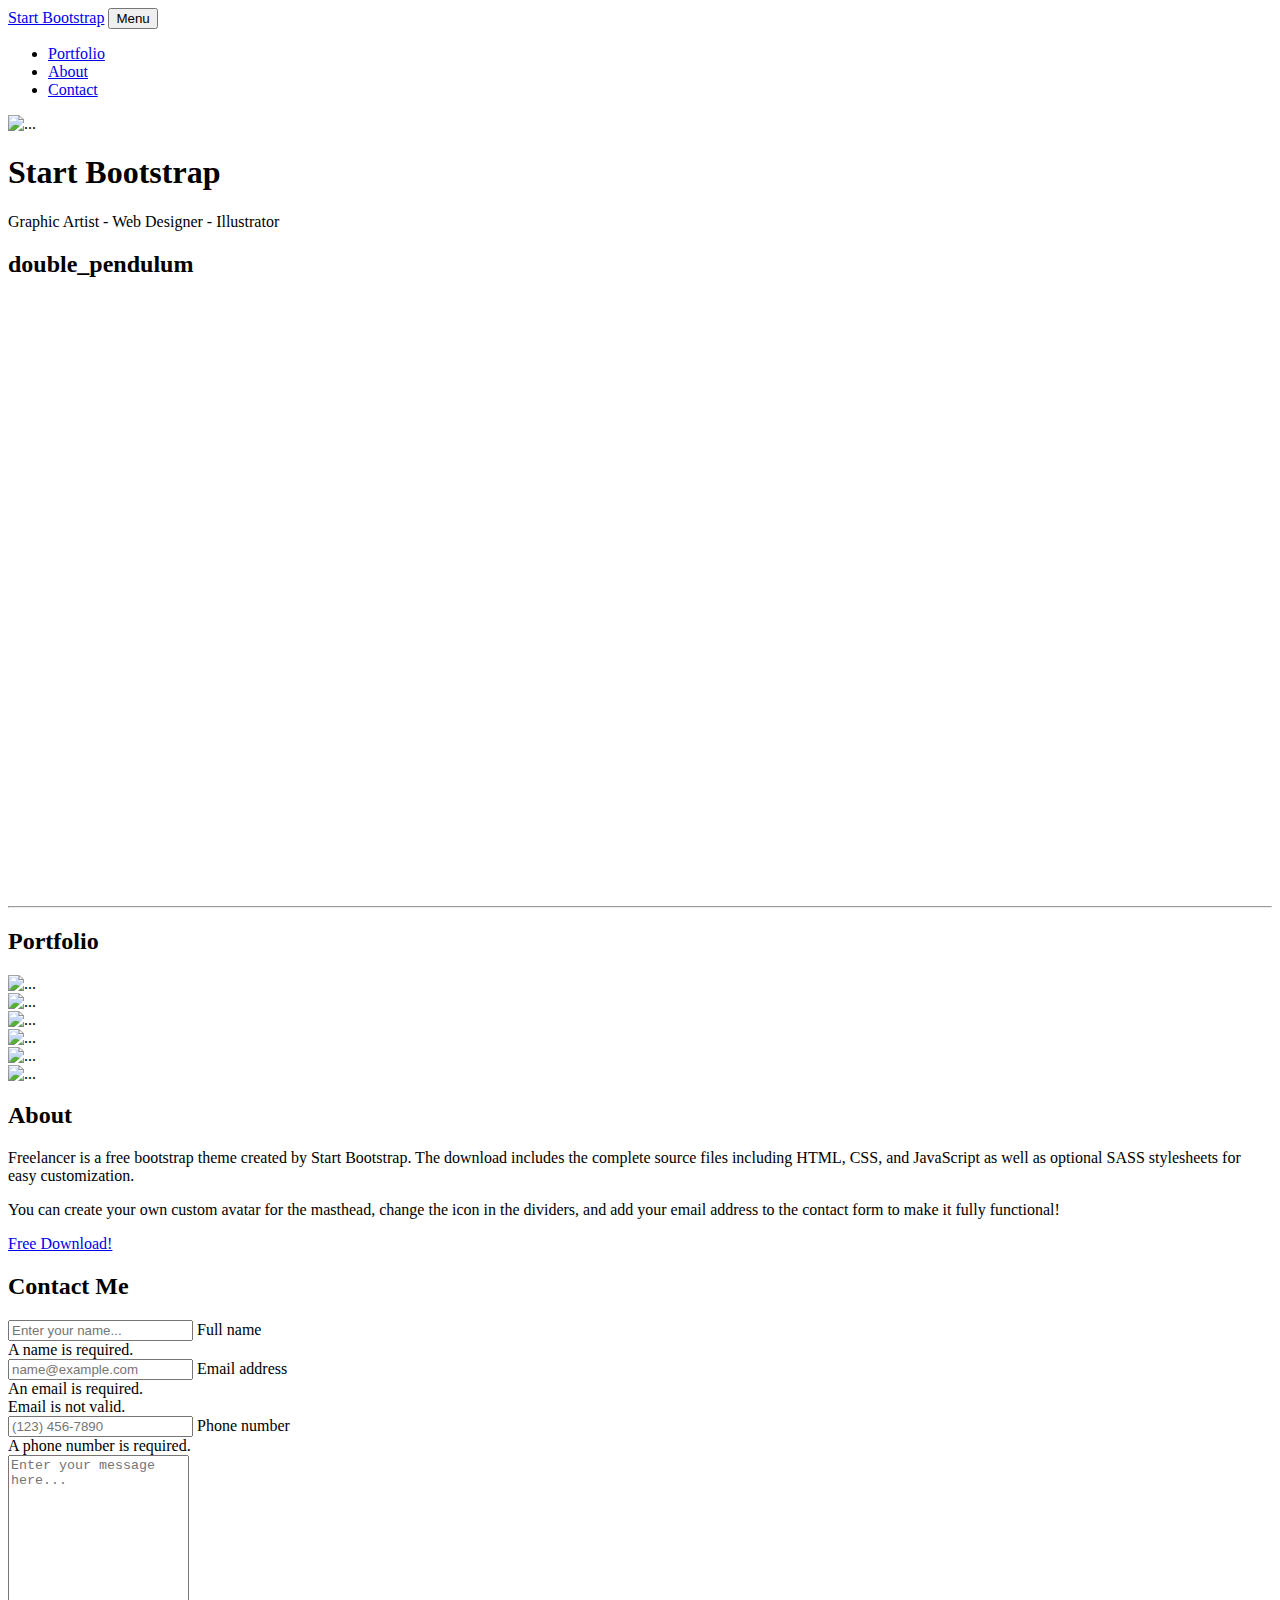
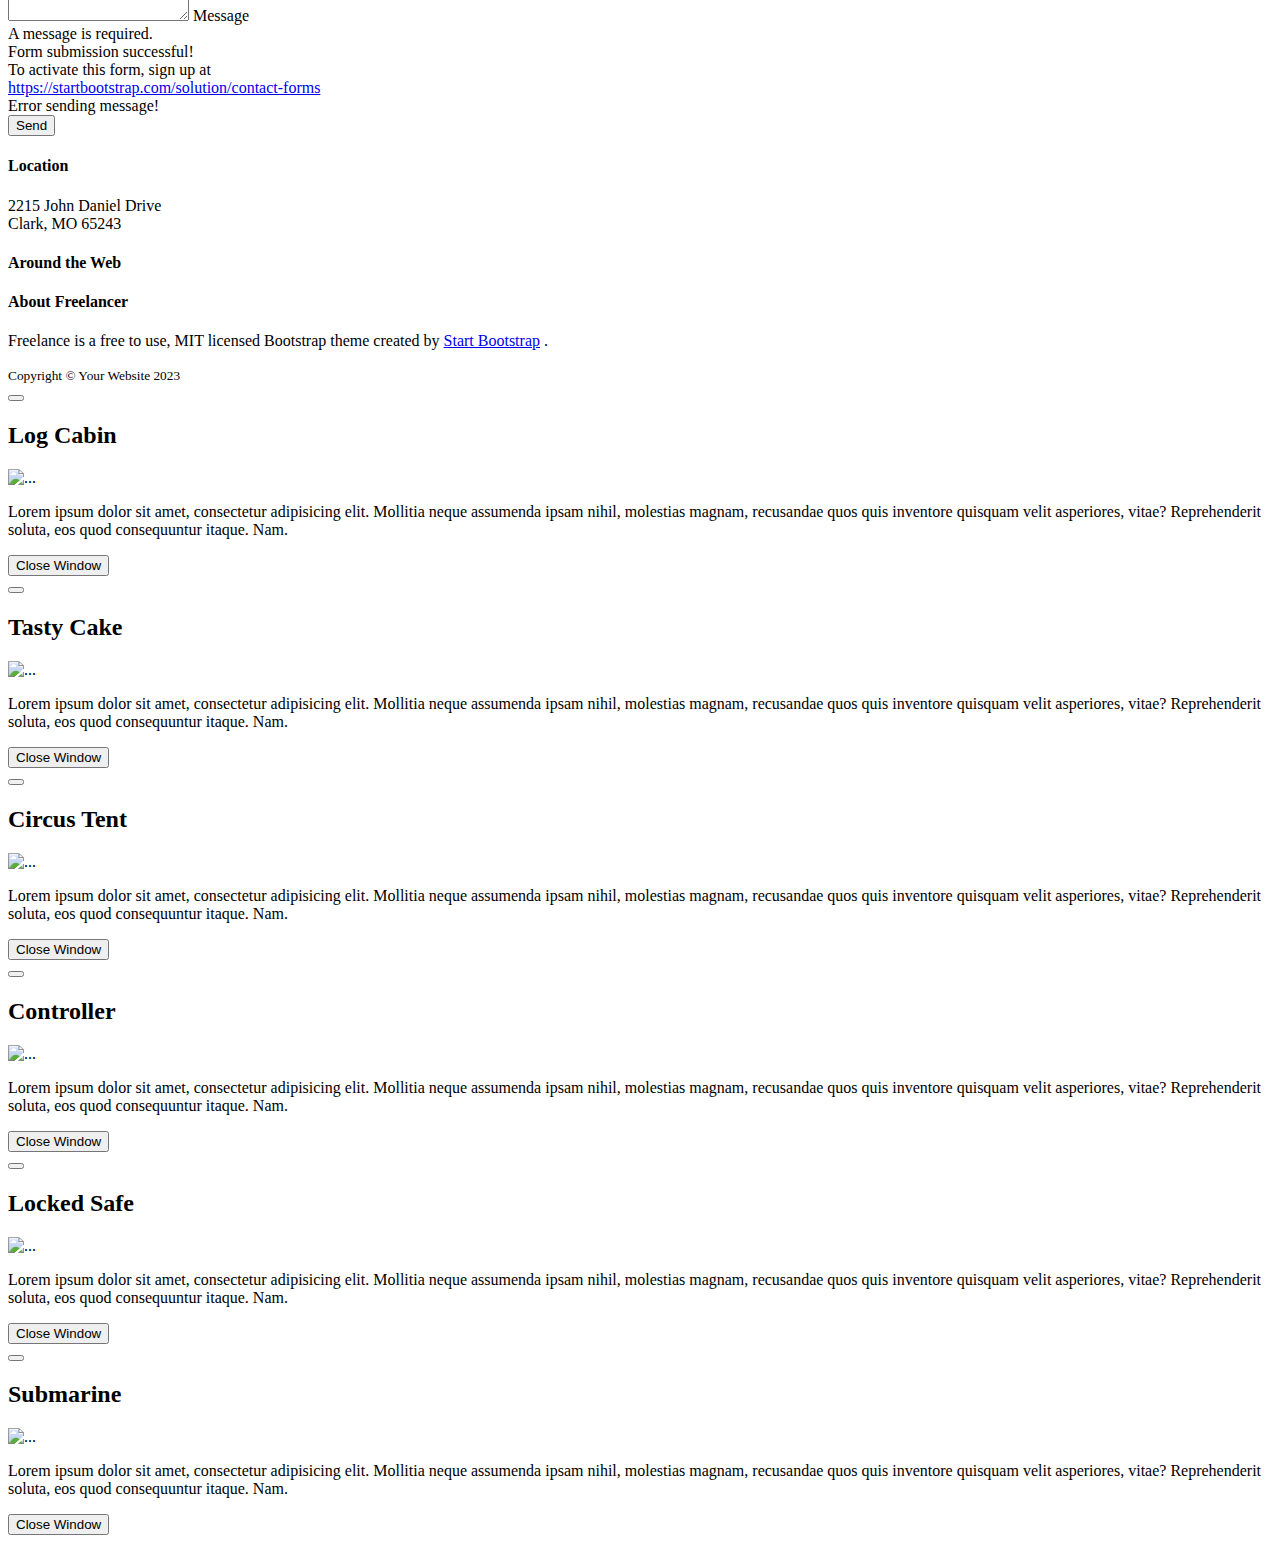
==== commit c312f349: "grid lines" ====
--- a/web/app/src/index.html
+++ b/web/app/src/index.html
@@ -16,13 +16,13 @@
         <!-- Core theme CSS (includes Bootstrap)-->
         <!-- <link rel="stylesheet" href="/src/css/styles.css" /> -->
         <!-- <link rel="stylesheet" href="//web/app/src/css/layout_styles.css" /> -->
-        <link rel="stylesheet" href="/web/app/src/css/layout_styles.css" />
+        <link rel="stylesheet" href="/MyAcrobot/web/app/src/css/layout_styles.css" />
 
 
         <!-- Matter.js library -->
         <script src="https://cdnjs.cloudflare.com/ajax/libs/matter-js/0.17.1/matter.min.js"></script>
         <!-- Your custom JavaScript file -->
-        <script src="/web/app/src/js/double_pendulum.js"></script>
+        <script src="/MyAcrobot/web/app/src/js/double_pendulum.js"></script>
 
     </head>
     <body id="page-top">
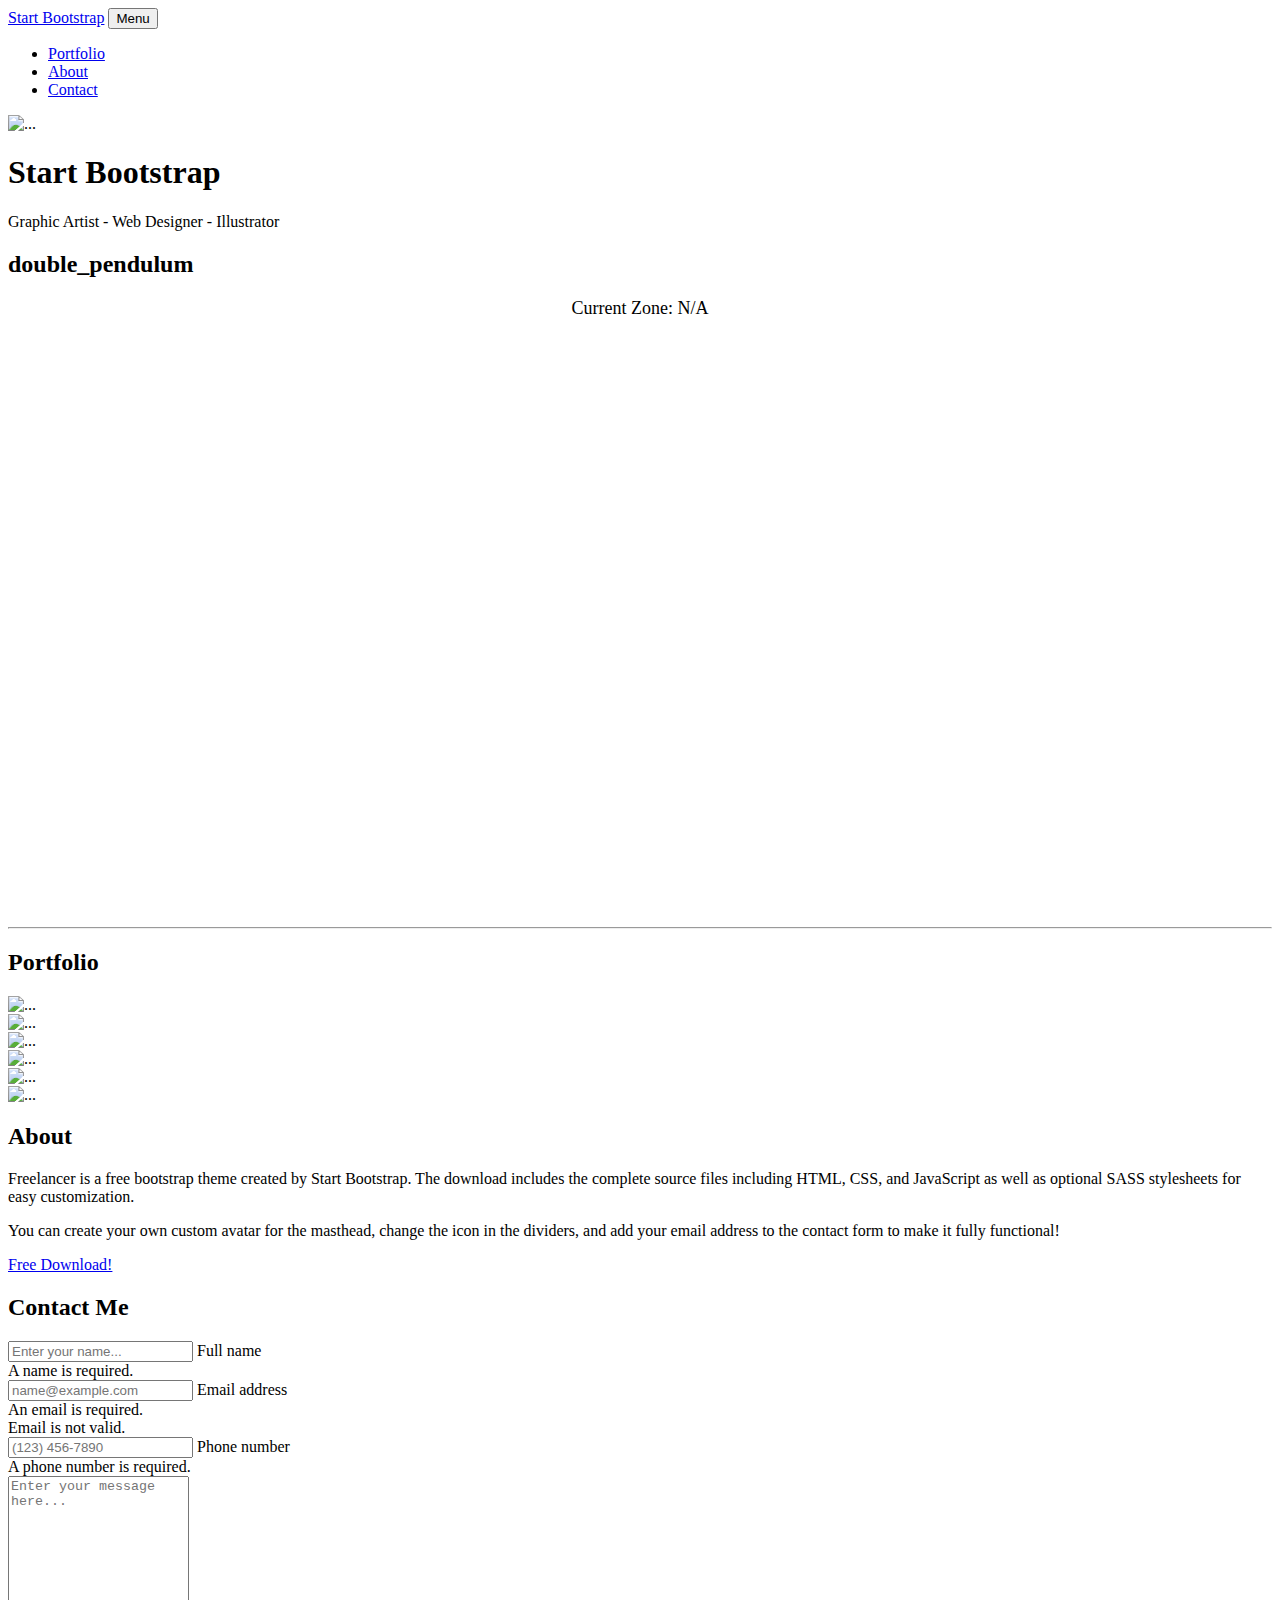
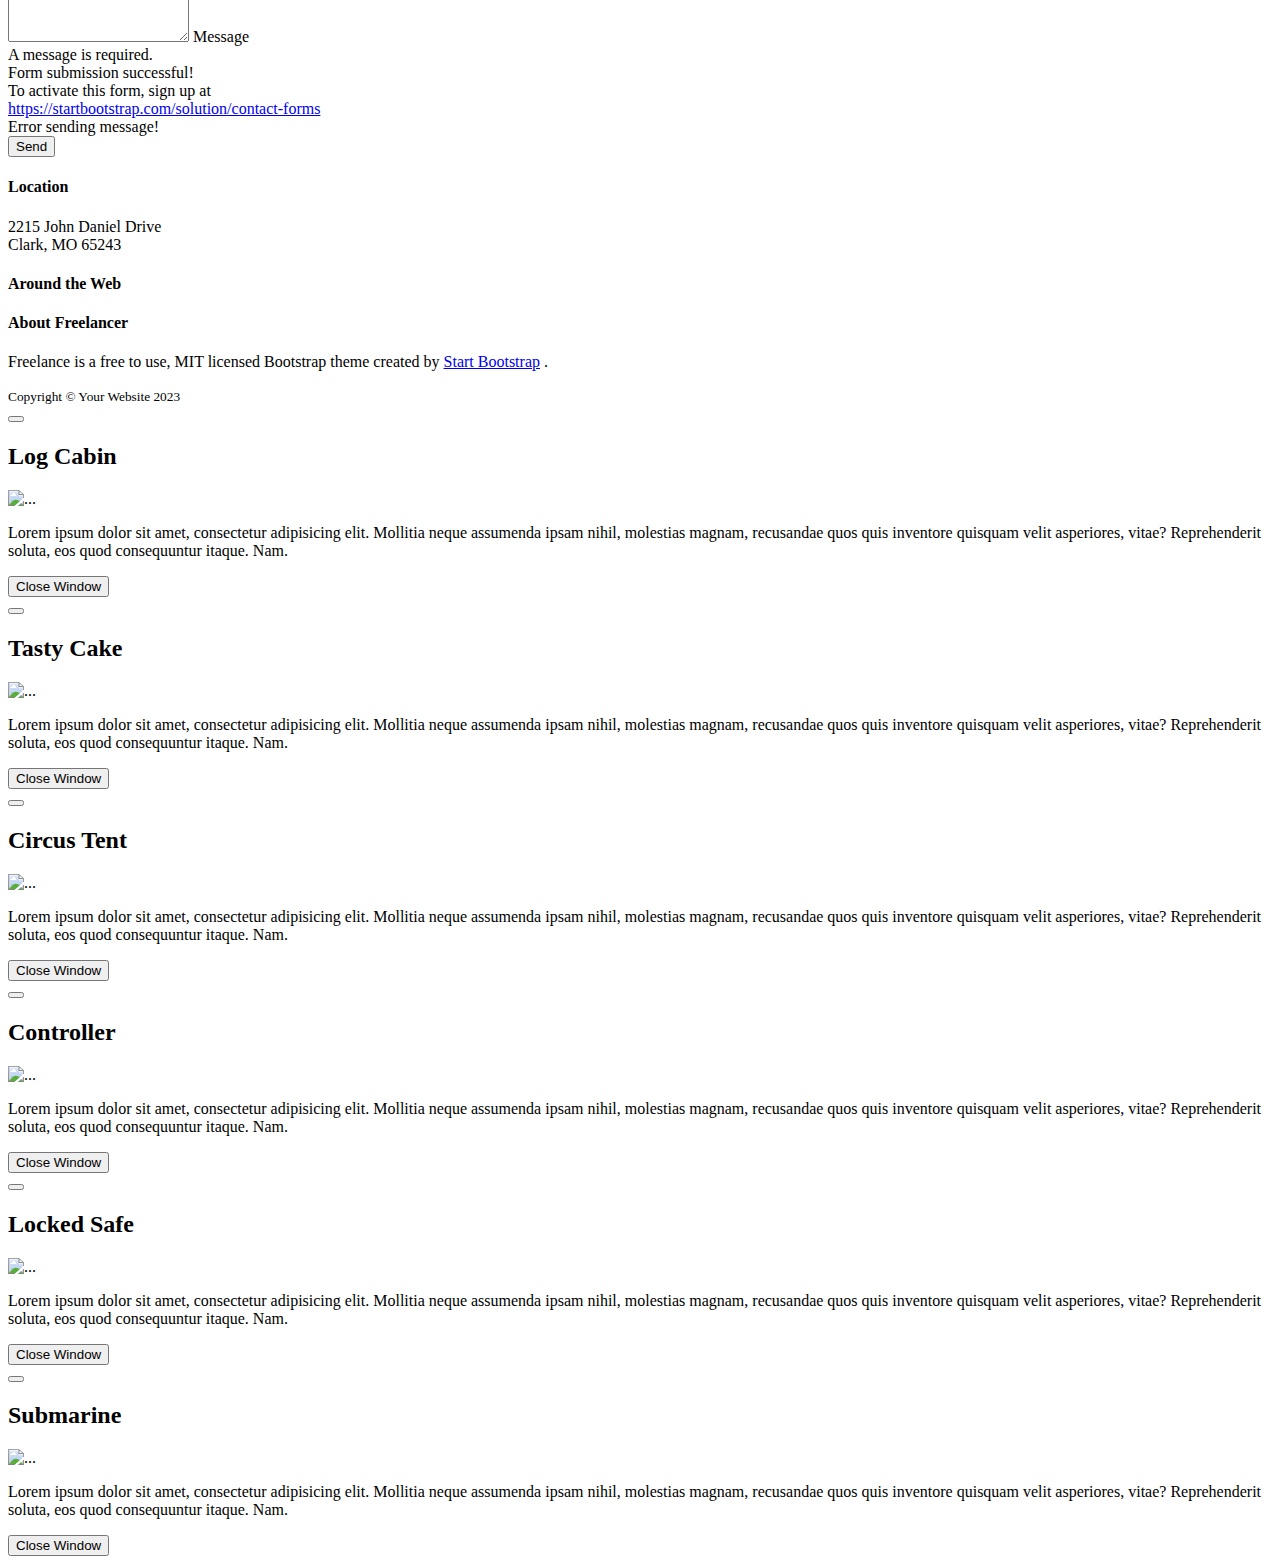
==== commit 1ed95be1: "added zone for y" ====
--- a/web/app/src/index.html
+++ b/web/app/src/index.html
@@ -72,7 +72,10 @@
                     <div class="divider-custom-line"></div>
                 </div>
                 <div id="yPositionOutput"></div>
-
+                <div id="zoneOutput" style="text-align: center; font-size: 18px; margin-top: 10px;">
+                    Current Zone: N/A
+                </div>
+                
                 <!-- Container for the pendulum canvas -->
                 <div id="double_pendulum_canvas" style="width: 50%; height: 600px; margin: 0 auto;"></div>
                 
@@ -81,7 +84,12 @@
                     window.onload = () => {
                         // Call the Simulation.doublePendulum function to run the simulation
                         const pendulumExample = Simulation.doublePendulum('double_pendulum_canvas');
-            
+                       // addKeyboardControl(pendulumExample); // Attach the keyboard control here
+
+                        // Call the function to add keyboard control
+                       // addKeyboardControl(pendulumExample);
+                      // addKeyboardControl(pendulumExample);
+
                         // Optionally store the instance to access its properties or stop it later
                         // pendulumExample.stop() can be called if you want to halt the animation.
                     };
